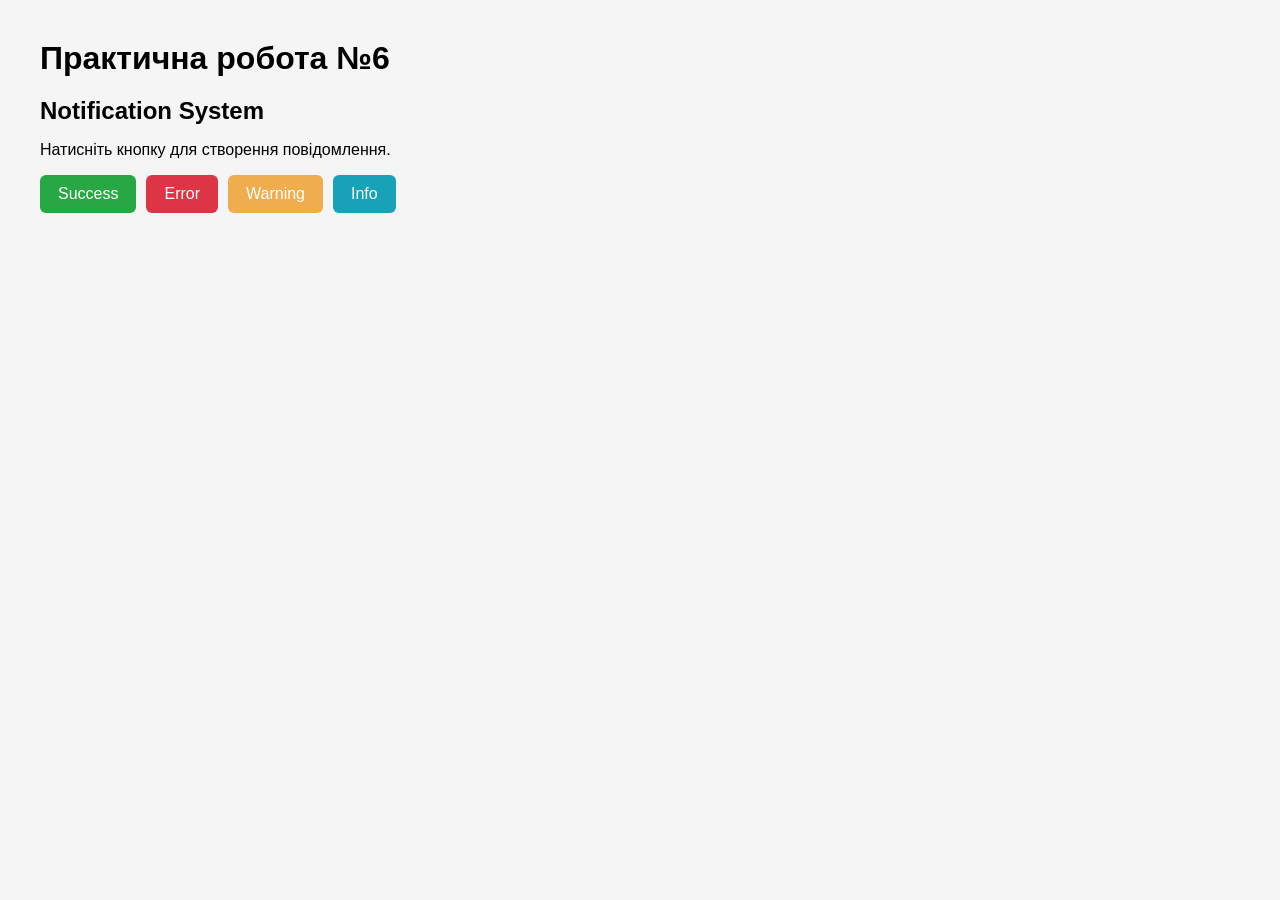
==== Interactive UI Elements/index.html @ b8e9feee "Add notification system" ====
<!DOCTYPE html>
<html lang="uk">
<head>
    <meta charset="UTF-8">
    <meta name="viewport" content="width=device-width, initial-scale=1.0">
    <title>Практична 6 - Notification System</title>
    <link rel="stylesheet" href="style.css">
</head>
<body>
    <h1>Практична робота №6</h1>
    <h2>Notification System</h2>

    <p>Натисніть кнопку для створення повідомлення.</p>

    <div class="buttons">
        <button class="btn success" data-type="success">Success</button>
        <button class="btn error" data-type="error">Error</button>
        <button class="btn warning" data-type="warning">Warning</button>
        <button class="btn info" data-type="info">Info</button>
    </div>

    <div id="notifications" class="notifications"></div>

    <script src="script.js"></script>
</body>
</html>
---- Interactive UI Elements/style.css ----
body {
    font-family: Arial, sans-serif;
    margin: 40px;
    background: #f5f5f5;
}

h1, h2 {
    margin-bottom: 15px;
}

.buttons {
    display: flex;
    gap: 10px;
    flex-wrap: wrap;
}

.btn {
    padding: 10px 18px;
    border: none;
    cursor: pointer;
    color: white;
    border-radius: 6px;
    font-size: 16px;
}

.success {
    background: #28a745;
}

.error {
    background: #dc3545;
}

.warning {
    background: #f0ad4e;
}

.info {
    background: #17a2b8;
}

.notifications {
    position: fixed;
    top: 20px;
    right: 20px;
    width: 320px;
    display: flex;
    flex-direction: column;
    gap: 12px;
}

.notification {
    position: relative;
    background: white;
    border-left: 6px solid #333;
    box-shadow: 0 4px 10px rgba(0, 0, 0, 0.15);
    border-radius: 8px;
    padding: 14px 16px 22px 16px;
    overflow: hidden;
    animation: show 0.3s ease;
}

.notification.success {
    border-left-color: #28a745;
}

.notification.error {
    border-left-color: #dc3545;
}

.notification.warning {
    border-left-color: #f0ad4e;
}

.notification.info {
    border-left-color: #17a2b8;
}

.notification-title {
    font-weight: bold;
    margin-bottom: 6px;
}

.close-btn {
    position: absolute;
    top: 8px;
    right: 10px;
    border: none;
    background: transparent;
    font-size: 18px;
    cursor: pointer;
}

.progress {
    position: absolute;
    left: 0;
    bottom: 0;
    height: 5px;
    width: 100%;
    background: rgba(0, 0, 0, 0.1);
}

.progress-bar {
    height: 100%;
    width: 100%;
    background: #333;
    animation: progressBar 4s linear forwards;
}

.notification.success .progress-bar {
    background: #28a745;
}

.notification.error .progress-bar {
    background: #dc3545;
}

.notification.warning .progress-bar {
    background: #f0ad4e;
}

.notification.info .progress-bar {
    background: #17a2b8;
}

@keyframes show {
    from {
        opacity: 0;
        transform: translateX(40px);
    }
    to {
        opacity: 1;
        transform: translateX(0);
    }
}

@keyframes progressBar {
    from {
        width: 100%;
    }
    to {
        width: 0%;
    }
}
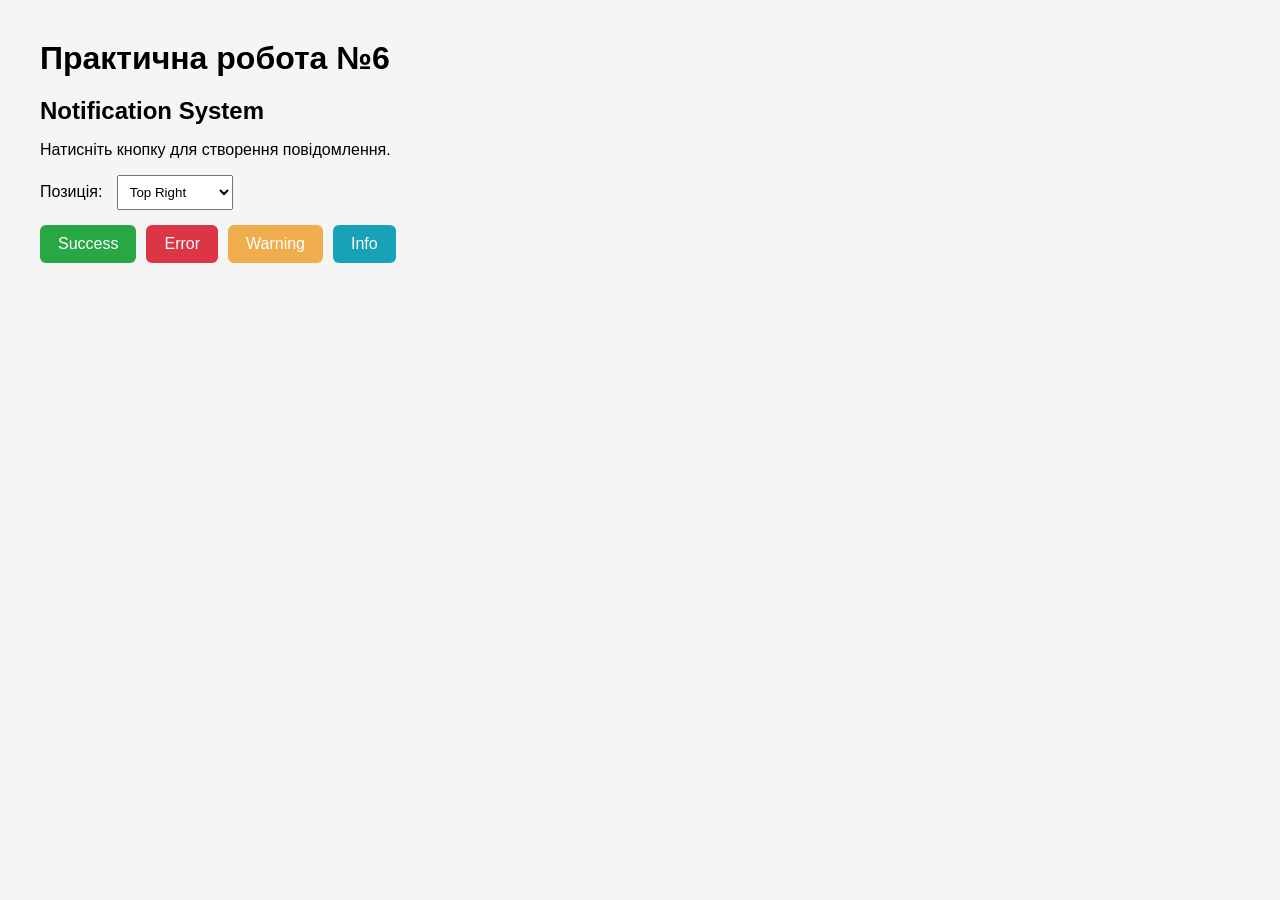
==== commit c1d5454d: "Add files via upload" ====
--- a/Interactive UI Elements/index.html
+++ b/Interactive UI Elements/index.html
@@ -12,6 +12,16 @@
 
     <p>Натисніть кнопку для створення повідомлення.</p>
 
+    <div class="controls">
+        <label for="positionSelect">Позиція:</label>
+        <select id="positionSelect">
+            <option value="top-right">Top Right</option>
+            <option value="top-left">Top Left</option>
+            <option value="bottom-right">Bottom Right</option>
+            <option value="bottom-left">Bottom Left</option>
+        </select>
+    </div>
+
     <div class="buttons">
         <button class="btn success" data-type="success">Success</button>
         <button class="btn error" data-type="error">Error</button>
@@ -19,7 +29,7 @@
         <button class="btn info" data-type="info">Info</button>
     </div>
 
-    <div id="notifications" class="notifications"></div>
+    <div id="notifications" class="notifications top-right"></div>
 
     <script src="script.js"></script>
 </body>
--- a/Interactive UI Elements/style.css
+++ b/Interactive UI Elements/style.css
@@ -6,6 +6,15 @@
 
 h1, h2 {
     margin-bottom: 15px;
+}
+
+.controls {
+    margin-bottom: 15px;
+}
+
+select {
+    padding: 8px;
+    margin-left: 10px;
 }
 
 .buttons {
@@ -21,6 +30,12 @@
     color: white;
     border-radius: 6px;
     font-size: 16px;
+    transition: transform 0.2s ease, opacity 0.2s ease;
+}
+
+.btn:hover {
+    transform: scale(1.05);
+    opacity: 0.9;
 }
 
 .success {
@@ -41,12 +56,31 @@
 
 .notifications {
     position: fixed;
-    top: 20px;
-    right: 20px;
     width: 320px;
     display: flex;
     flex-direction: column;
     gap: 12px;
+    z-index: 999;
+}
+
+.top-right {
+    top: 20px;
+    right: 20px;
+}
+
+.top-left {
+    top: 20px;
+    left: 20px;
+}
+
+.bottom-right {
+    bottom: 20px;
+    right: 20px;
+}
+
+.bottom-left {
+    bottom: 20px;
+    left: 20px;
 }
 
 .notification {
@@ -55,7 +89,7 @@
     border-left: 6px solid #333;
     box-shadow: 0 4px 10px rgba(0, 0, 0, 0.15);
     border-radius: 8px;
-    padding: 14px 16px 22px 16px;
+    padding: 14px 16px 28px 16px;
     overflow: hidden;
     animation: show 0.3s ease;
 }
@@ -79,6 +113,25 @@
 .notification-title {
     font-weight: bold;
     margin-bottom: 6px;
+}
+
+.notification-message {
+    margin-bottom: 10px;
+}
+
+.notification-actions {
+    display: flex;
+    gap: 8px;
+}
+
+.action-btn {
+    padding: 6px 10px;
+    border: none;
+    border-radius: 4px;
+    cursor: pointer;
+    background: #333;
+    color: white;
+    font-size: 13px;
 }
 
 .close-btn {
@@ -126,11 +179,11 @@
 @keyframes show {
     from {
         opacity: 0;
-        transform: translateX(40px);
+        transform: translateY(20px);
     }
     to {
         opacity: 1;
-        transform: translateX(0);
+        transform: translateY(0);
     }
 }
 
